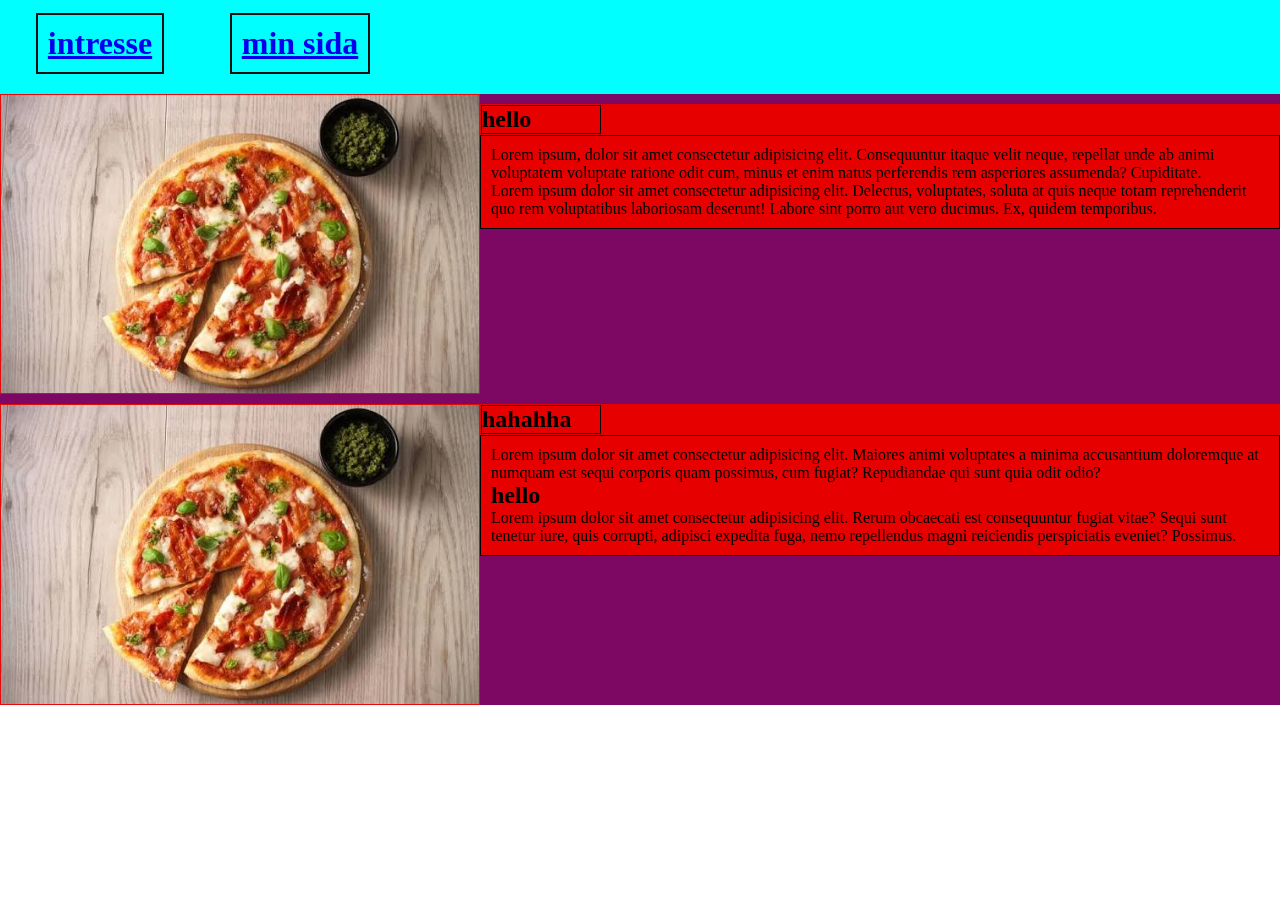
==== index.html @ 3166c1ca "init" ====
<!DOCTYPE html>

<html> 
    <head lang="en" dir="ltr">
        <meta charset="UTF-8">
        <title>min Bolgg</title>
        <link rel="stylesheet" href="style.css">
    </head>
    <body>
        <div class="topindeling">
            <div class ="indelning">
                
                <h1 class="banner"><a href="index.html">intresse</a></h1>
                <h1 class="banner"><a href="min sida.html">min sida</a></h1>
            </div>
        </div>

        <div class=" uppdelingText">

            <div class="Article" id="test">
                 <img src="Images/pizza.jpg" alt="pizza">
            </div>

            <div class="Article">
                 <h2>hello</h2>

                <div class="Text">
                    <p>Lorem ipsum, dolor sit amet consectetur adipisicing elit. Consequuntur itaque velit neque, repellat unde ab animi voluptatem voluptate ratione odit cum, minus et enim natus perferendis rem asperiores assumenda? Cupiditate.</p>
                    <p>Lorem ipsum dolor sit amet consectetur adipisicing elit. Delectus, voluptates, soluta at quis neque totam reprehenderit quo rem voluptatibus laboriosam deserunt! Labore sint porro aut vero ducimus. Ex, quidem temporibus.</p>    
                </div>
            </div>

            

             <div class="Article">
                 <img src="Images/pizza.jpg" alt="pizza">
            </div>

            <div class="Article">
                <h2>hahahha</h2>
                    <div class="Text">
                        <p>Lorem ipsum dolor sit amet consectetur adipisicing elit. Maiores animi voluptates a minima accusantium doloremque at numquam est sequi corporis quam possimus, cum fugiat? Repudiandae qui sunt quia odit odio?</p>
                         
                        <h2>hello</h2>
                        <p>Lorem ipsum dolor sit amet consectetur adipisicing elit. Rerum obcaecati est consequuntur fugiat vitae? Sequi sunt tenetur iure, quis corrupti, adipisci expedita fuga, nemo repellendus magni reiciendis perspiciatis eveniet? Possimus.</p>

                    </div>
                

            </div>
            

        </div>

            
            

       



    </body>
</html>
---- style.css ----
*{
    box-sizing: border-box;
    margin: 0;
}
.topindeling{
    margin: auto;
    background-color: aqua;
    padding-top: 1vw;
}
.indelning{
    display: grid;
    grid-template-columns: 1fr 1fr;
    width: 400px;
}
.banner{
    
    text-align: left;
    border: 2px solid rgb(15, 15, 15);
    margin: auto;
    margin-bottom: 20px;
    padding: 5%;
    
}


.Article{
    background-color: rgb(231, 0, 0);
    width: 100%;
    margin-top: 10px;
    margin-bottom: auto;
}
.uppdelingText{
    display: grid;
    grid-template-columns: 3fr 5fr ;
    background-color: rgb(124, 8, 99);
    
}
.Text{
    padding: 10px ;
    border: 1px solid black;
}
.Article > h2{
     border: 1px solid black; 
    width: 15%;
    margin : 1px;
    
    

}
.Article > img{
    width: 100%;
    margin: auto;
    display: block;
    border: 1px solid rgb(230, 11, 11);
    
}

.uppdelingTextSida2{
    display: grid;
    grid-template-columns: 3fr 2fr 
   

}

#test{
    margin: 0;
}
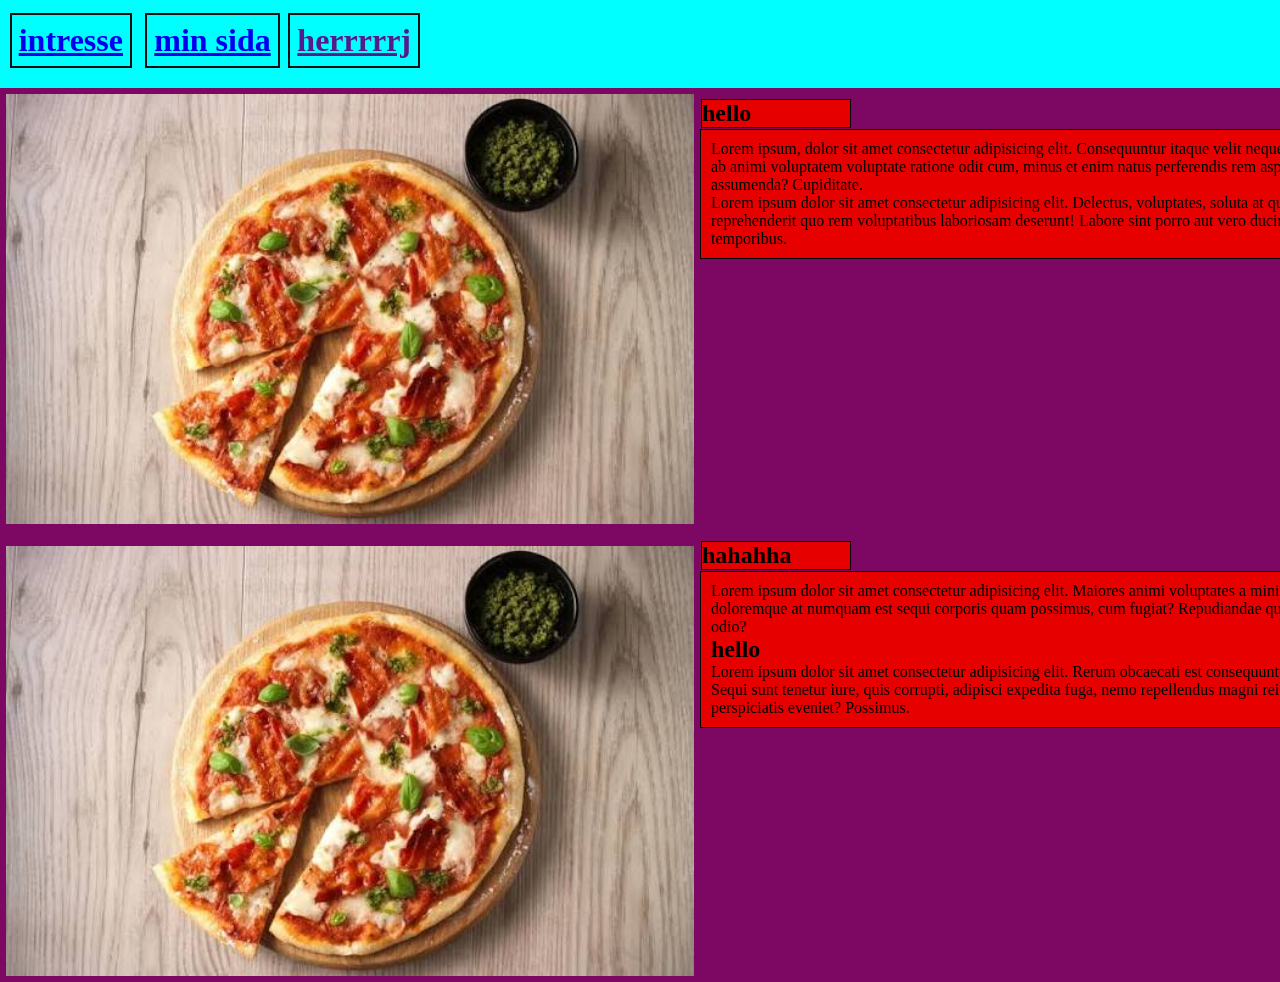
==== commit 70765082: "bilder tilllagna" ====
--- a/index.html
+++ b/index.html
@@ -12,6 +12,7 @@
                 
                 <h1 class="banner"><a href="index.html">intresse</a></h1>
                 <h1 class="banner"><a href="min sida.html">min sida</a></h1>
+                <h1 class="banner"><a href="">herrrrrj</a></h1>
             </div>
         </div>
 
--- a/style.css
+++ b/style.css
@@ -9,8 +9,8 @@
 }
 .indelning{
     display: grid;
-    grid-template-columns: 1fr 1fr;
-    width: 400px;
+    grid-template-columns: 1fr 1fr 1fr;
+    width: 425px;
 }
 .banner{
     
@@ -24,10 +24,10 @@
 
 
 .Article{
-    background-color: rgb(231, 0, 0);
-    width: 100%;
+    
+    width: 700px;
     margin-top: 10px;
-    margin-bottom: auto;
+    
 }
 .uppdelingText{
     display: grid;
@@ -38,28 +38,39 @@
 .Text{
     padding: 10px ;
     border: 1px solid black;
+    background-color: rgb(231, 0, 0);
+    
 }
 .Article > h2{
-     border: 1px solid black; 
-    width: 15%;
+    border: 1px solid rgb(0, 0, 0); 
+    width: 150px;
     margin : 1px;
-    
+    background-color: rgb(231, 0, 0);
+}
+
+.Article > h3{
+    border: 1px solid rgb(12, 12, 12);
+    width: 150px;
+    margin: 1px;
+    background-color: red;
+}
     
 
-}
+
 .Article > img{
     width: 100%;
     margin: auto;
     display: block;
-    border: 1px solid rgb(230, 11, 11);
+    border: 1px solid rgb(124, 8, 99);
+    padding: 5px;
     
 }
 
 .uppdelingTextSida2{
     display: grid;
-    grid-template-columns: 3fr 2fr 
-   
-
+    grid-template-columns: 3fr 2fr ;
+    background-color: rgb(124, 8, 99);
+    
 }
 
 #test{
